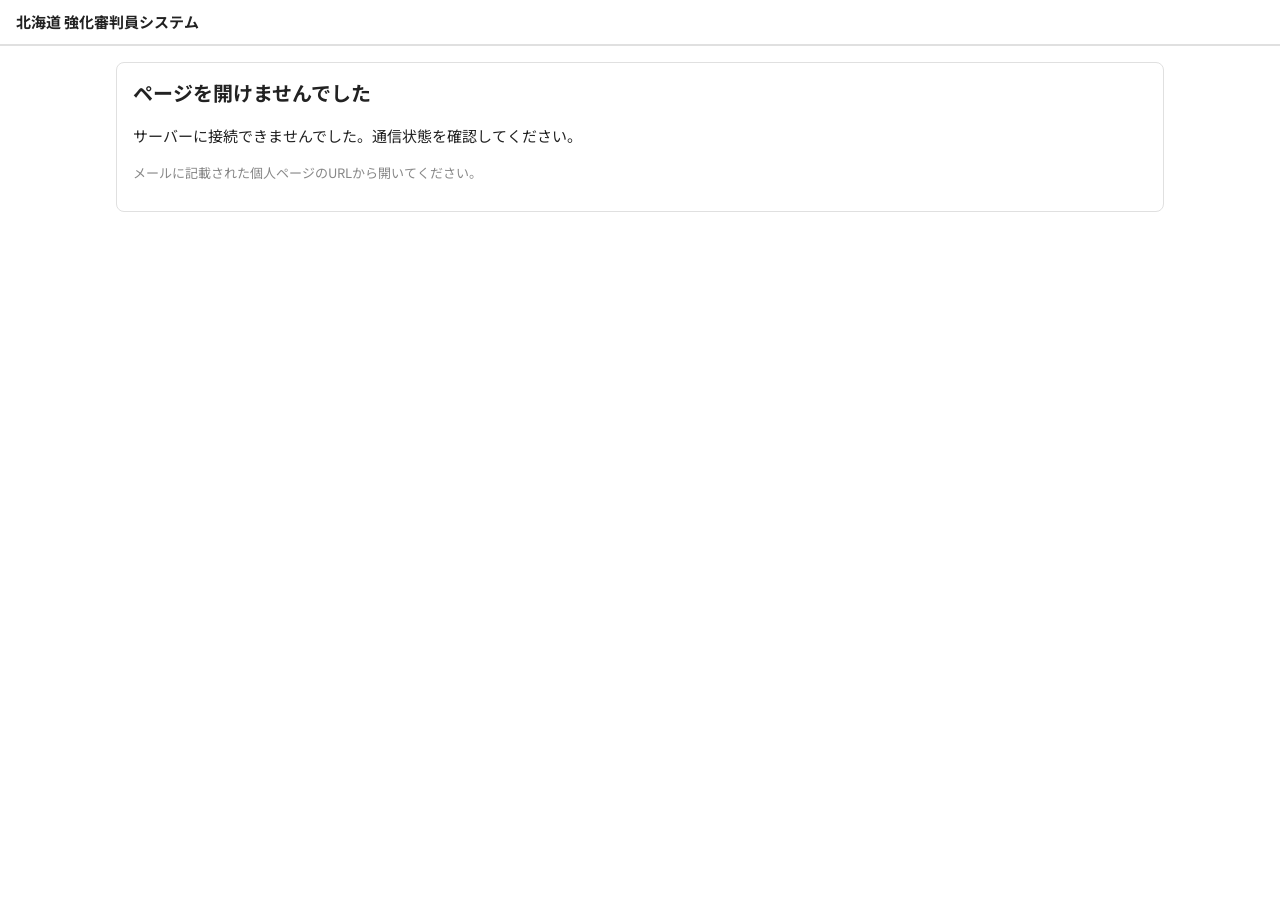
==== index.html @ 4996d79b "強化審判員システム 初版 稼働調査・割当・アセスメントレポート・体力テスト・試合映像と事例ライブラリ  Co-Authored-By: Claude Opus 5.5 <noreply@anthrop" ====
<!DOCTYPE html>
<html lang="ja">
<head>
  <meta charset="utf-8">
  <meta name="viewport" content="width=device-width, initial-scale=1">
  <meta name="robots" content="noindex, nofollow">
  <meta name="referrer" content="no-referrer">
  <title>北海道 強化審判員システム</title>
  <link rel="preconnect" href="https://fonts.googleapis.com">
  <link href="https://fonts.googleapis.com/css2?family=Noto+Sans+JP:wght@400;500;700&display=swap" rel="stylesheet">
  <link rel="icon" href="data:,">
  <link rel="stylesheet" href="style.css">
</head>
<body>
  <header class="top">
    <div class="brand">北海道 強化審判員システム</div>
    <div class="who" id="who"></div>
  </header>
  <nav class="nav" id="nav"></nav>
  <main id="main"><p class="muted">読み込み中…</p></main>
  <div id="toast" class="toast"></div>
  <div id="modal" class="modal" hidden><div class="modal-box"><button class="modal-x" onclick="closeModal()" aria-label="閉じる">×</button><div id="modal-body"></div></div></div>
  <script src="config.js"></script>
  <script src="app.js"></script>
</body>
</html>
---- style.css ----
:root{
  --blue:#1976D2; --accent:#D84315; --pale:#E8F4FB; --ink:#222222; --gray:#888888; --line:#E0E0E0; --bg:#FFFFFF;
}
*{box-sizing:border-box}
html,body{margin:0;background:var(--bg);color:var(--ink);font-family:'Noto Sans JP',system-ui,sans-serif;font-size:15px;line-height:1.6}
a{color:var(--blue);text-decoration:none}
a:hover{text-decoration:underline}
h1{font-size:20px;margin:0 0 4px;font-weight:700}
h2{font-size:16px;margin:24px 0 8px;font-weight:700}
h3{font-size:15px;margin:16px 0 6px;font-weight:700}
.top{display:flex;justify-content:space-between;align-items:center;gap:12px;padding:10px 16px;border-bottom:1px solid var(--line)}
.brand{font-weight:700;font-size:15px}
.who{font-size:13px;color:var(--gray);text-align:right}
.nav{display:flex;gap:2px;overflow-x:auto;padding:0 12px;border-bottom:1px solid var(--line);white-space:nowrap;scrollbar-width:none}
.nav::-webkit-scrollbar{display:none}
.nav .grp{font-size:11px;color:var(--gray);padding:12px 6px 0 12px}
.nav a{display:inline-block;padding:10px 10px;color:var(--ink);font-size:14px;border-bottom:2px solid transparent}
.nav a.on{color:var(--blue);border-bottom-color:var(--blue);font-weight:700}
.nav a:hover{text-decoration:none;color:var(--blue)}
main{max-width:1080px;margin:0 auto;padding:16px 16px 80px}
.pad{padding:16px}
.muted{color:var(--gray)}
.small{font-size:13px}
.lead{margin:0 0 16px;color:var(--gray);font-size:14px}
.row{display:flex;gap:8px;align-items:center;flex-wrap:wrap}
.spacer{flex:1}
.grid2{display:grid;grid-template-columns:1fr 1fr;gap:16px}
@media (max-width:760px){.grid2{grid-template-columns:1fr}}
.card{border:1px solid var(--line);border-radius:8px;padding:14px 16px;margin:0 0 12px;background:#fff}
.card.hl{border-color:var(--blue);background:var(--pale)}
.notice{display:block;border-left:3px solid var(--accent);padding:8px 12px;margin:0 0 8px;background:#fff;color:var(--ink)}
.notice:hover{text-decoration:none;background:var(--pale)}
table{border-collapse:collapse;width:100%;font-size:14px}
th,td{border-bottom:1px solid var(--line);padding:8px 8px;text-align:left;vertical-align:top}
th{font-weight:500;color:var(--gray);font-size:12px;white-space:nowrap}
td.num,th.num{text-align:right;font-variant-numeric:tabular-nums}
tr.me td{background:var(--pale)}
.tbl-wrap{overflow-x:auto;-webkit-overflow-scrolling:touch}
.matrix td,.matrix th{text-align:center;padding:6px 4px;font-size:13px}
.matrix td:first-child,.matrix th:first-child{text-align:left;position:sticky;left:0;background:#fff;white-space:nowrap}
.btn{display:inline-flex;align-items:center;justify-content:center;gap:6px;border:1px solid var(--blue);background:#fff;color:var(--blue);border-radius:6px;padding:7px 14px;font:inherit;font-size:14px;cursor:pointer;min-height:36px}
.btn:hover{background:var(--pale)}
.btn.primary{background:var(--blue);color:#fff}
.btn.primary:hover{opacity:.9}
.btn.warn{border-color:var(--accent);color:var(--accent)}
.btn.sm{padding:3px 10px;font-size:13px;min-height:28px}
.btn:disabled{opacity:.4;cursor:default}
.btn.link{border:none;padding:0;min-height:0;background:none}
input,select,textarea{font:inherit;font-size:14px;border:1px solid var(--line);border-radius:6px;padding:7px 9px;background:#fff;color:var(--ink);max-width:100%}
input:focus,select:focus,textarea:focus{outline:none;border-color:var(--blue)}
textarea{width:100%;min-height:84px;resize:vertical}
label.f{display:block;margin:10px 0 4px;font-size:13px;color:var(--gray)}
.cnt{display:block;text-align:right;font-size:12px;color:var(--gray)}
.cnt.over{color:var(--accent);font-weight:700}
.tag{display:inline-block;border:1px solid var(--line);border-radius:999px;padding:1px 10px;font-size:12px;margin:0 4px 4px 0;color:var(--ink);background:#fff;cursor:default}
.tag.on{border-color:var(--blue);color:var(--blue);background:var(--pale)}
button.tag{cursor:pointer;font:inherit;font-size:12px}
.badge{display:inline-block;font-size:12px;padding:0 8px;border-radius:4px;border:1px solid var(--line);color:var(--gray);white-space:nowrap}
.badge.ok{border-color:var(--blue);color:var(--blue)}
.badge.ng{border-color:var(--accent);color:var(--accent)}
.alert{color:var(--accent);font-size:12px}
.seg{display:inline-flex;border:1px solid var(--line);border-radius:6px;overflow:hidden}
.seg button{border:none;background:#fff;font:inherit;font-size:18px;width:52px;height:44px;cursor:pointer;color:var(--gray);border-left:1px solid var(--line)}
.seg button:first-child{border-left:none}
.seg button.on{background:var(--blue);color:#fff}
.tabs{display:flex;gap:2px;border-bottom:1px solid var(--line);margin:8px 0 12px;overflow-x:auto;white-space:nowrap}
.tabs button{border:none;background:none;font:inherit;font-size:14px;padding:8px 12px;cursor:pointer;color:var(--ink);border-bottom:2px solid transparent}
.tabs button.on{color:var(--blue);border-bottom-color:var(--blue);font-weight:700}
.item-head{font-weight:700;margin-top:14px}
.item-desc{font-size:12px;color:var(--gray);margin:2px 0 6px}
.score{font-size:28px;font-weight:700;color:var(--blue);font-variant-numeric:tabular-nums}
.kv{display:grid;grid-template-columns:auto 1fr;gap:4px 16px;font-size:14px}
.kv dt{color:var(--gray)}
.kv dd{margin:0}
.pre{white-space:pre-wrap}
.player-wrap{position:relative;width:100%;aspect-ratio:16/9;background:#000;border-radius:6px;overflow:hidden}
.player-wrap iframe,.player-wrap>div{position:absolute;inset:0;width:100%;height:100%}
.vlayout{display:grid;grid-template-columns:minmax(0,1.6fr) minmax(0,1fr);gap:16px}
@media (max-width:900px){.vlayout{grid-template-columns:1fr}}
.clist{max-height:520px;overflow-y:auto;border-top:1px solid var(--line)}
.citem{padding:8px 4px;border-bottom:1px solid var(--line);cursor:pointer}
.citem:hover{background:var(--pale)}
.ctime{font-variant-numeric:tabular-nums;color:var(--blue);font-weight:700;margin-right:6px}
.toast{position:fixed;left:50%;bottom:24px;transform:translateX(-50%);background:var(--ink);color:#fff;padding:10px 18px;border-radius:6px;font-size:14px;opacity:0;pointer-events:none;transition:opacity .2s;max-width:90vw;z-index:30}
.toast.show{opacity:1}
.toast.err{background:var(--accent)}
.modal{position:fixed;inset:0;background:rgba(34,34,34,.45);display:flex;align-items:flex-start;justify-content:center;padding:24px 12px;overflow-y:auto;z-index:20}
.modal[hidden]{display:none}
.modal-box{background:#fff;border-radius:8px;max-width:760px;width:100%;padding:20px;position:relative}
.modal-x{position:absolute;right:10px;top:6px;border:none;background:none;font-size:24px;cursor:pointer;color:var(--gray)}
.errs{border:1px solid var(--accent);border-radius:6px;padding:8px 12px 8px 28px;color:var(--accent);font-size:13px}
.slot{display:grid;grid-template-columns:72px 110px 1fr;gap:6px;align-items:start;padding:6px 0;border-top:1px solid var(--line)}
.slot:first-of-type{border-top:none}
@media (max-width:640px){.slot{grid-template-columns:1fr}}
.cand-alerts{margin-top:2px}
.sticky-actions{position:sticky;bottom:0;background:#fff;border-top:1px solid var(--line);padding:10px 0;margin-top:16px;display:flex;gap:8px;flex-wrap:wrap;z-index:5}
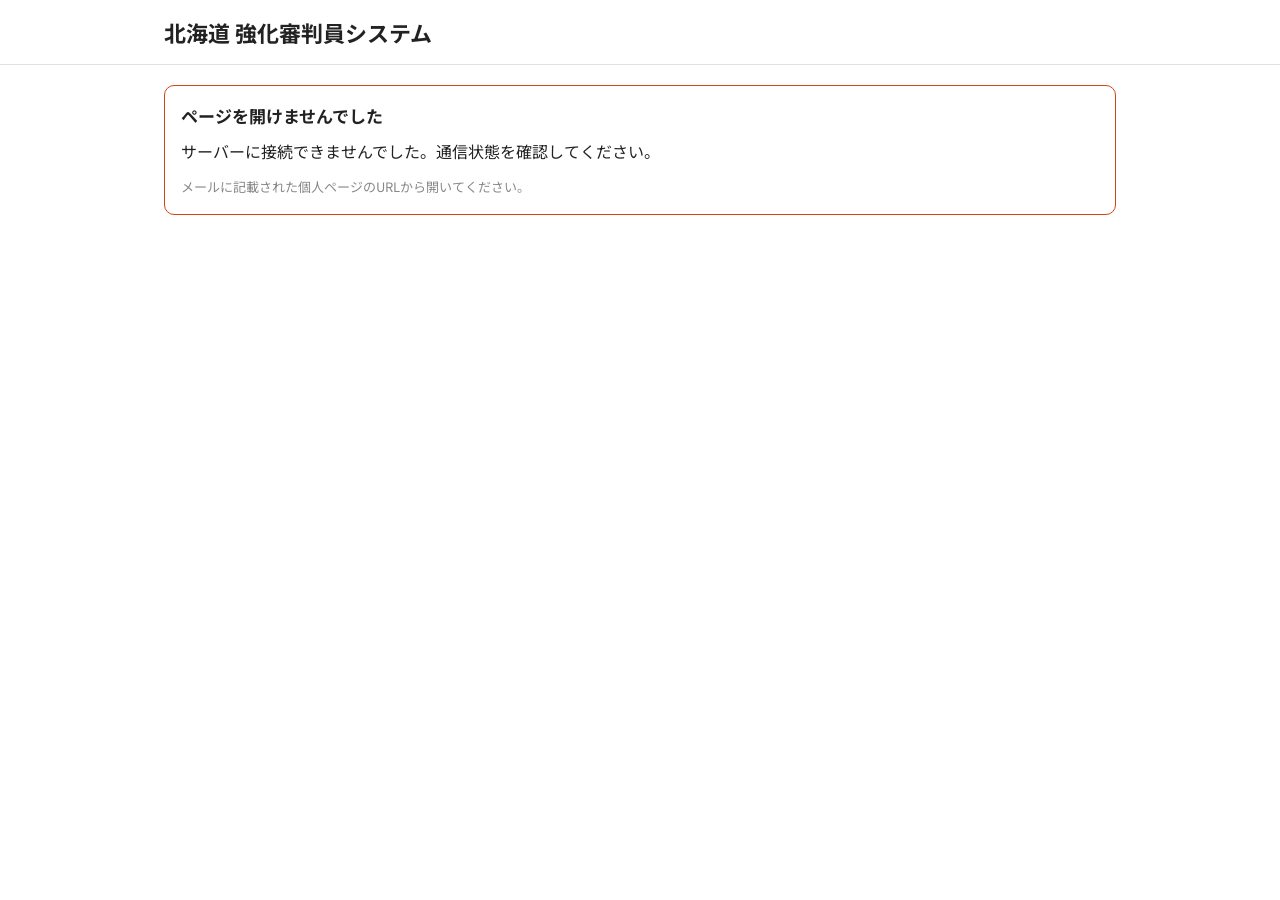
==== commit a49b4476: "画面を全面的に作り直し（使いやすく・見やすく・入力しやすく） - PCは左メニュー、スマホは下タブ＋メニュー。13個並んでいた横スクロールのメニューを廃止 - ホームを「やること」中心に。委員会は今月" ====
--- a/index.html
+++ b/index.html
@@ -2,9 +2,10 @@
 <html lang="ja">
 <head>
   <meta charset="utf-8">
-  <meta name="viewport" content="width=device-width, initial-scale=1">
+  <meta name="viewport" content="width=device-width, initial-scale=1, viewport-fit=cover">
   <meta name="robots" content="noindex, nofollow">
   <meta name="referrer" content="no-referrer">
+  <meta name="theme-color" content="#FFFFFF">
   <title>北海道 強化審判員システム</title>
   <link rel="preconnect" href="https://fonts.googleapis.com">
   <link href="https://fonts.googleapis.com/css2?family=Noto+Sans+JP:wght@400;500;700&display=swap" rel="stylesheet">
@@ -12,14 +13,18 @@
   <link rel="stylesheet" href="style.css">
 </head>
 <body>
-  <header class="top">
-    <div class="brand">北海道 強化審判員システム</div>
-    <div class="who" id="who"></div>
-  </header>
-  <nav class="nav" id="nav"></nav>
-  <main id="main"><p class="muted">読み込み中…</p></main>
-  <div id="toast" class="toast"></div>
-  <div id="modal" class="modal" hidden><div class="modal-box"><button class="modal-x" onclick="closeModal()" aria-label="閉じる">×</button><div id="modal-body"></div></div></div>
+  <aside class="side" id="side"></aside>
+  <div class="wrap">
+    <header class="head"><div class="head-in">
+      <button class="iconbtn back" id="back" aria-label="戻る">‹</button>
+      <h1 id="title">北海道 強化審判員システム</h1>
+      <div class="tools" id="tools"></div>
+    </div></header>
+    <main id="main"><p class="loading">読み込み中…</p></main>
+  </div>
+  <nav class="tabbar" id="tabbar"></nav>
+  <div id="toast" class="toast" role="status"></div>
+  <div id="modal" class="modal" hidden></div>
   <script src="config.js"></script>
   <script src="app.js"></script>
 </body>
--- a/style.css
+++ b/style.css
@@ -1,96 +1,322 @@
 :root{
   --blue:#1976D2; --accent:#D84315; --pale:#E8F4FB; --ink:#222222; --gray:#888888; --line:#E0E0E0; --bg:#FFFFFF;
+  --side:232px; --bar:60px;
 }
 *{box-sizing:border-box}
-html,body{margin:0;background:var(--bg);color:var(--ink);font-family:'Noto Sans JP',system-ui,sans-serif;font-size:15px;line-height:1.6}
+html,body{margin:0;background:var(--bg);color:var(--ink);font-family:'Noto Sans JP',system-ui,sans-serif;font-size:16px;line-height:1.6;-webkit-text-size-adjust:100%}
 a{color:var(--blue);text-decoration:none}
-a:hover{text-decoration:underline}
-h1{font-size:20px;margin:0 0 4px;font-weight:700}
-h2{font-size:16px;margin:24px 0 8px;font-weight:700}
-h3{font-size:15px;margin:16px 0 6px;font-weight:700}
-.top{display:flex;justify-content:space-between;align-items:center;gap:12px;padding:10px 16px;border-bottom:1px solid var(--line)}
-.brand{font-weight:700;font-size:15px}
-.who{font-size:13px;color:var(--gray);text-align:right}
-.nav{display:flex;gap:2px;overflow-x:auto;padding:0 12px;border-bottom:1px solid var(--line);white-space:nowrap;scrollbar-width:none}
-.nav::-webkit-scrollbar{display:none}
-.nav .grp{font-size:11px;color:var(--gray);padding:12px 6px 0 12px}
-.nav a{display:inline-block;padding:10px 10px;color:var(--ink);font-size:14px;border-bottom:2px solid transparent}
-.nav a.on{color:var(--blue);border-bottom-color:var(--blue);font-weight:700}
-.nav a:hover{text-decoration:none;color:var(--blue)}
-main{max-width:1080px;margin:0 auto;padding:16px 16px 80px}
-.pad{padding:16px}
+button{font:inherit;color:inherit}
+h1{font-size:22px;margin:0;font-weight:700;line-height:1.4}
+h2{font-size:17px;margin:28px 0 10px;font-weight:700}
+h3{font-size:15px;margin:18px 0 6px;font-weight:700}
+p{margin:0 0 12px}
 .muted{color:var(--gray)}
 .small{font-size:13px}
-.lead{margin:0 0 16px;color:var(--gray);font-size:14px}
+.blue{color:var(--blue)}
+.red{color:var(--accent)}
+.b{font-weight:700}
+.pre{white-space:pre-wrap;word-break:break-word}
+.num{font-variant-numeric:tabular-nums}
+[hidden]{display:none !important}
+
+/* ───── 骨組み ───── */
+.side{position:fixed;left:0;top:0;bottom:0;width:var(--side);border-right:1px solid var(--line);background:#fff;overflow-y:auto;padding:16px 0 24px;z-index:10}
+.side .brand{font-weight:700;font-size:15px;padding:4px 20px 2px;line-height:1.4}
+.side .me{font-size:13px;color:var(--gray);padding:0 20px 12px;border-bottom:1px solid var(--line);margin-bottom:8px}
+.navgrp{font-size:12px;color:var(--gray);padding:14px 20px 4px}
+.navlink{display:flex;align-items:center;gap:10px;padding:9px 20px;color:var(--ink);font-size:15px;border-left:3px solid transparent}
+.navlink:hover{background:var(--pale)}
+.navlink.on{color:var(--blue);font-weight:700;border-left-color:var(--blue);background:var(--pale)}
+.navlink .cnt{margin-left:auto}
+.wrap{margin-left:var(--side);min-height:100vh}
+.head{position:sticky;top:0;background:#fff;border-bottom:1px solid var(--line);z-index:8}
+.head-in{max-width:1000px;margin:0 auto;padding:14px 24px;display:flex;align-items:center;gap:12px;min-height:64px}
+.head .back{display:none}
+.head .back.show{display:inline-flex}
+.head h1{flex:1;min-width:0;overflow:hidden;text-overflow:ellipsis;white-space:nowrap}
+.head .tools{display:flex;gap:8px;align-items:center}
+main{max-width:1000px;margin:0 auto;padding:20px 24px 120px}
+.tabbar{display:none}
+
+@media (max-width:899px){
+  .side{display:none}
+  .wrap{margin-left:0}
+  .head-in{padding:10px 16px;min-height:56px}
+  .head h1{font-size:18px}
+  main{padding:16px 16px calc(var(--bar) + 110px)}
+  .tabbar{display:flex;position:fixed;left:0;right:0;bottom:0;height:calc(var(--bar) + env(safe-area-inset-bottom));padding-bottom:env(safe-area-inset-bottom);background:#fff;border-top:1px solid var(--line);z-index:12}
+  .tabbar a{flex:1;display:flex;flex-direction:column;align-items:center;justify-content:center;gap:2px;font-size:11px;color:var(--gray);position:relative}
+  .tabbar a .ic{font-size:20px;line-height:1}
+  .tabbar a.on{color:var(--blue);font-weight:700}
+  .tabbar .dot{position:absolute;top:6px;left:calc(50% + 8px);min-width:16px;height:16px;border-radius:8px;background:var(--accent);color:#fff;font-size:10px;line-height:16px;text-align:center;padding:0 4px;font-weight:700}
+}
+
+/* ───── 部品 ───── */
+.card{border:1px solid var(--line);border-radius:10px;padding:16px;margin:0 0 12px;background:#fff}
+.card.pale{background:var(--pale);border-color:var(--pale)}
+.card.blue{border-color:var(--blue)}
+.card.warn{border-color:var(--accent)}
+.card h2:first-child,.card h3:first-child{margin-top:0}
 .row{display:flex;gap:8px;align-items:center;flex-wrap:wrap}
+.row.top{align-items:flex-start}
 .spacer{flex:1}
-.grid2{display:grid;grid-template-columns:1fr 1fr;gap:16px}
-@media (max-width:760px){.grid2{grid-template-columns:1fr}}
-.card{border:1px solid var(--line);border-radius:8px;padding:14px 16px;margin:0 0 12px;background:#fff}
-.card.hl{border-color:var(--blue);background:var(--pale)}
-.notice{display:block;border-left:3px solid var(--accent);padding:8px 12px;margin:0 0 8px;background:#fff;color:var(--ink)}
-.notice:hover{text-decoration:none;background:var(--pale)}
-table{border-collapse:collapse;width:100%;font-size:14px}
-th,td{border-bottom:1px solid var(--line);padding:8px 8px;text-align:left;vertical-align:top}
-th{font-weight:500;color:var(--gray);font-size:12px;white-space:nowrap}
-td.num,th.num{text-align:right;font-variant-numeric:tabular-nums}
-tr.me td{background:var(--pale)}
-.tbl-wrap{overflow-x:auto;-webkit-overflow-scrolling:touch}
-.matrix td,.matrix th{text-align:center;padding:6px 4px;font-size:13px}
-.matrix td:first-child,.matrix th:first-child{text-align:left;position:sticky;left:0;background:#fff;white-space:nowrap}
-.btn{display:inline-flex;align-items:center;justify-content:center;gap:6px;border:1px solid var(--blue);background:#fff;color:var(--blue);border-radius:6px;padding:7px 14px;font:inherit;font-size:14px;cursor:pointer;min-height:36px}
+.stack>*+*{margin-top:12px}
+.grid2{display:grid;grid-template-columns:1fr 1fr;gap:12px}
+.grid3{display:grid;grid-template-columns:repeat(3,1fr);gap:12px}
+@media (max-width:640px){.grid2,.grid3{grid-template-columns:1fr}}
+.lead{color:var(--gray);font-size:14px;margin:0 0 16px}
+.empty{text-align:center;color:var(--gray);padding:40px 16px;border:1px dashed var(--line);border-radius:10px;font-size:14px}
+
+.btn{display:inline-flex;align-items:center;justify-content:center;gap:6px;border:1px solid var(--blue);background:#fff;color:var(--blue);border-radius:8px;padding:8px 16px;font-size:15px;cursor:pointer;min-height:44px;font-weight:500;white-space:nowrap;text-decoration:none}
 .btn:hover{background:var(--pale)}
 .btn.primary{background:var(--blue);color:#fff}
-.btn.primary:hover{opacity:.9}
-.btn.warn{border-color:var(--accent);color:var(--accent)}
-.btn.sm{padding:3px 10px;font-size:13px;min-height:28px}
-.btn:disabled{opacity:.4;cursor:default}
-.btn.link{border:none;padding:0;min-height:0;background:none}
-input,select,textarea{font:inherit;font-size:14px;border:1px solid var(--line);border-radius:6px;padding:7px 9px;background:#fff;color:var(--ink);max-width:100%}
-input:focus,select:focus,textarea:focus{outline:none;border-color:var(--blue)}
-textarea{width:100%;min-height:84px;resize:vertical}
-label.f{display:block;margin:10px 0 4px;font-size:13px;color:var(--gray)}
-.cnt{display:block;text-align:right;font-size:12px;color:var(--gray)}
-.cnt.over{color:var(--accent);font-weight:700}
-.tag{display:inline-block;border:1px solid var(--line);border-radius:999px;padding:1px 10px;font-size:12px;margin:0 4px 4px 0;color:var(--ink);background:#fff;cursor:default}
-.tag.on{border-color:var(--blue);color:var(--blue);background:var(--pale)}
-button.tag{cursor:pointer;font:inherit;font-size:12px}
-.badge{display:inline-block;font-size:12px;padding:0 8px;border-radius:4px;border:1px solid var(--line);color:var(--gray);white-space:nowrap}
-.badge.ok{border-color:var(--blue);color:var(--blue)}
-.badge.ng{border-color:var(--accent);color:var(--accent)}
-.alert{color:var(--accent);font-size:12px}
-.seg{display:inline-flex;border:1px solid var(--line);border-radius:6px;overflow:hidden}
-.seg button{border:none;background:#fff;font:inherit;font-size:18px;width:52px;height:44px;cursor:pointer;color:var(--gray);border-left:1px solid var(--line)}
+.btn.primary:hover{background:#1565C0}
+.btn.danger{border-color:var(--accent);color:var(--accent)}
+.btn.ghost{border-color:transparent;background:transparent}
+.btn.ghost:hover{background:var(--pale)}
+.btn.sm{min-height:34px;padding:4px 12px;font-size:14px}
+.btn.wide{width:100%}
+.btn:disabled{opacity:.4;cursor:default;background:#fff}
+.btn.primary:disabled{background:var(--blue)}
+.iconbtn{border:none;background:none;width:40px;height:40px;border-radius:8px;cursor:pointer;font-size:22px;color:var(--ink);display:inline-flex;align-items:center;justify-content:center}
+.iconbtn:hover{background:var(--pale)}
+
+.field{margin:0 0 14px}
+.field>label,.flabel{display:block;font-size:13px;color:var(--gray);margin:0 0 4px;font-weight:500}
+.field .hint{font-size:12px;color:var(--gray);margin-top:4px}
+input,select,textarea{font:inherit;font-size:16px;border:1px solid #BDBDBD;border-radius:8px;padding:10px 12px;background:#fff;color:var(--ink);width:100%;max-width:100%;min-height:44px}
+input[type=checkbox]{width:20px;height:20px;min-height:0;accent-color:var(--blue)}
+input:focus,select:focus,textarea:focus{outline:2px solid var(--pale);border-color:var(--blue)}
+input:disabled,textarea:disabled{background:#FAFAFA;color:var(--gray)}
+textarea{min-height:96px;resize:vertical;line-height:1.6}
+select{appearance:none;-webkit-appearance:none;background-image:linear-gradient(45deg,transparent 50%,var(--gray) 50%),linear-gradient(135deg,var(--gray) 50%,transparent 50%);background-position:calc(100% - 18px) 50%,calc(100% - 13px) 50%;background-size:5px 5px;background-repeat:no-repeat;padding-right:34px}
+.w-s{width:96px}.w-m{width:160px}
+.count{display:block;text-align:right;font-size:12px;color:var(--gray);margin-top:2px}
+.count.over{color:var(--accent);font-weight:700}
+
+.pill{display:inline-flex;align-items:center;font-size:12px;padding:1px 10px;border-radius:999px;border:1px solid var(--line);color:var(--gray);white-space:nowrap;line-height:1.7;font-weight:500}
+.pill.ok{border-color:var(--blue);color:var(--blue);background:var(--pale)}
+.pill.ng{border-color:var(--accent);color:var(--accent)}
+.pill.solid{background:var(--blue);border-color:var(--blue);color:#fff}
+.chip{display:inline-flex;align-items:center;border:1px solid var(--line);border-radius:999px;padding:6px 14px;font-size:14px;margin:0 6px 8px 0;background:#fff;color:var(--ink);cursor:pointer;min-height:36px}
+.chip:hover{border-color:var(--blue)}
+.chip.on{border-color:var(--blue);color:#fff;background:var(--blue)}
+.tag{display:inline-block;border:1px solid var(--line);border-radius:999px;padding:0 10px;font-size:12px;margin:0 4px 4px 0;color:var(--ink)}
+.alert{color:var(--accent);font-size:13px}
+
+/* 選択ボタン（○△× など） */
+.seg{display:flex;border:1px solid var(--line);border-radius:10px;overflow:hidden;background:#fff}
+.seg button{flex:1;border:none;background:#fff;cursor:pointer;color:var(--ink);border-left:1px solid var(--line);padding:8px 6px;min-height:48px;font-size:15px;display:flex;align-items:center;justify-content:center;gap:6px}
 .seg button:first-child{border-left:none}
-.seg button.on{background:var(--blue);color:#fff}
-.tabs{display:flex;gap:2px;border-bottom:1px solid var(--line);margin:8px 0 12px;overflow-x:auto;white-space:nowrap}
-.tabs button{border:none;background:none;font:inherit;font-size:14px;padding:8px 12px;cursor:pointer;color:var(--ink);border-bottom:2px solid transparent}
-.tabs button.on{color:var(--blue);border-bottom-color:var(--blue);font-weight:700}
-.item-head{font-weight:700;margin-top:14px}
-.item-desc{font-size:12px;color:var(--gray);margin:2px 0 6px}
-.score{font-size:28px;font-weight:700;color:var(--blue);font-variant-numeric:tabular-nums}
-.kv{display:grid;grid-template-columns:auto 1fr;gap:4px 16px;font-size:14px}
+.seg button .mk{font-size:20px;line-height:1}
+.seg button.on{background:var(--blue);color:#fff;font-weight:700}
+.seg button.on.x{background:var(--ink)}
+.seg button.on.tri{background:var(--accent)}
+.seg button:disabled{cursor:default}
+.seg.sm button{min-height:40px;font-size:14px}
+
+/* 一覧（タップできる行） */
+.list{border:1px solid var(--line);border-radius:10px;overflow:hidden;background:#fff;margin:0 0 12px}
+.li{display:flex;align-items:center;gap:12px;padding:12px 16px;border-top:1px solid var(--line);color:var(--ink);text-decoration:none;width:100%;background:#fff;border-left:none;border-right:none;border-bottom:none;text-align:left;cursor:pointer}
+.li:first-child{border-top:none}
+a.li:hover,button.li:hover{background:var(--pale)}
+.li .main{flex:1;min-width:0}
+.li .t{font-weight:500}
+.li .s{font-size:13px;color:var(--gray)}
+.li .chev{color:var(--gray);font-size:20px}
+.li.me{background:var(--pale)}
+
+/* 日付ブロック */
+.date{flex:none;width:56px;text-align:center;border:1px solid var(--line);border-radius:8px;padding:4px 0;line-height:1.2;background:#fff}
+.date .m{font-size:11px;color:var(--gray)}
+.date .d{font-size:20px;font-weight:700}
+.date .w{font-size:11px;color:var(--gray)}
+.date.sun .w,.date.sun .d{color:var(--accent)}
+.date.sat .w{color:var(--blue)}
+
+/* 月切り替え */
+.monthnav{display:inline-flex;align-items:center;border:1px solid var(--line);border-radius:8px;background:#fff}
+.monthnav button{border:none;background:none;width:40px;height:40px;cursor:pointer;font-size:18px;color:var(--blue)}
+.monthnav button:disabled{color:var(--line);cursor:default}
+.monthnav span{min-width:110px;text-align:center;font-weight:700;font-size:15px}
+
+/* 月の進行（委員会） */
+.steps{display:flex;gap:0;margin:0 0 16px;border:1px solid var(--line);border-radius:10px;overflow:hidden}
+.step{flex:1;padding:10px 12px;border-left:1px solid var(--line);background:#fff;color:var(--ink);font-size:13px;line-height:1.4;text-decoration:none;cursor:pointer}
+.step:first-child{border-left:none}
+.step:hover{background:var(--pale)}
+.step .n{font-size:11px;color:var(--gray)}
+.step .l{font-weight:700;font-size:14px}
+.step .st{font-size:12px;color:var(--gray)}
+.step.done .st{color:var(--blue)}
+.step.on{background:var(--pale)}
+.step.on .l{color:var(--blue)}
+.step.need .st{color:var(--accent)}
+@media (max-width:640px){.step{padding:8px 8px}.step .l{font-size:13px}.step .st{display:none}}
+
+/* 数字のまとめ */
+.stat{border:1px solid var(--line);border-radius:10px;padding:14px 16px;background:#fff}
+.stat .k{font-size:13px;color:var(--gray)}
+.stat .v{font-size:28px;font-weight:700;font-variant-numeric:tabular-nums;line-height:1.3}
+.stat .v small{font-size:14px;color:var(--gray);font-weight:400;margin-left:4px}
+.stat.blue{background:var(--pale);border-color:var(--pale)}
+.stat.blue .v{color:var(--blue)}
+.bar{height:8px;background:var(--line);border-radius:4px;overflow:hidden;margin:6px 0 4px}
+.bar i{display:block;height:100%;background:var(--blue)}
+
+/* やること */
+.todo{display:flex;align-items:center;gap:12px;border:1px solid var(--accent);border-radius:10px;padding:14px 16px;margin:0 0 10px;background:#fff;color:var(--ink);text-decoration:none;cursor:pointer}
+.todo:hover{background:#FFF8F5}
+.todo .ic{flex:none;width:36px;height:36px;border-radius:50%;background:var(--accent);color:#fff;display:flex;align-items:center;justify-content:center;font-weight:700}
+.todo .main{flex:1;min-width:0}
+.todo .t{font-weight:700}
+.todo .s{font-size:13px;color:var(--gray)}
+.todo .go{color:var(--accent);font-weight:700;white-space:nowrap;font-size:14px}
+.todo.done{border-color:var(--line)}
+.todo.done .ic{background:var(--blue)}
+
+/* 表 */
+.tbl{overflow-x:auto;-webkit-overflow-scrolling:touch;border:1px solid var(--line);border-radius:10px;margin:0 0 12px}
+table{border-collapse:collapse;width:100%;font-size:14px}
+th,td{border-bottom:1px solid var(--line);padding:10px 12px;text-align:left;vertical-align:middle}
+tr:last-child td{border-bottom:none}
+th{font-weight:500;color:var(--gray);font-size:12px;white-space:nowrap;background:#FAFAFA}
+td.num,th.num{text-align:right;font-variant-numeric:tabular-nums}
+td.c,th.c{text-align:center}
+tr.me td{background:var(--pale)}
+tr.click{cursor:pointer}
+tr.click:hover td{background:var(--pale)}
+
+/* 稼働状況の表 */
+.matrix{border-collapse:separate;border-spacing:0}
+.matrix th,.matrix td{text-align:center;padding:6px 4px;font-size:13px;min-width:64px}
+.matrix th:first-child,.matrix td:first-child{text-align:left;position:sticky;left:0;background:#fff;white-space:nowrap;z-index:1;border-right:1px solid var(--line);min-width:120px;padding-left:12px}
+.matrix thead th{position:sticky;top:0;z-index:2}
+.matrix thead th:first-child{z-index:3;background:#FAFAFA}
+.matrix td.a-o{background:var(--pale);color:var(--blue);font-weight:700}
+.matrix td.a-t{color:var(--accent);font-weight:700}
+.matrix td.a-x{color:var(--gray)}
+.matrix td.a-n{color:var(--line)}
+.matrix td.note{cursor:pointer;text-decoration:underline dotted}
+.matrix tfoot td{background:#FAFAFA;font-size:12px;color:var(--gray)}
+
+/* 割当 */
+.mcard{border:1px solid var(--line);border-radius:10px;margin:0 0 12px;background:#fff;overflow:hidden}
+.mcard.dirty{border-color:var(--blue)}
+.mhead{display:flex;gap:12px;align-items:center;padding:12px 16px;border-bottom:1px solid var(--line)}
+.mhead .main{flex:1;min-width:0}
+.mhead .t{font-weight:700}
+.mhead .s{font-size:13px;color:var(--gray)}
+.slots{display:grid;grid-template-columns:repeat(5,1fr)}
+.slotbtn{border:none;border-left:1px solid var(--line);background:#fff;text-align:left;padding:10px 12px;cursor:pointer;min-height:72px;display:flex;flex-direction:column;gap:2px}
+.slotbtn:first-child{border-left:none}
+.slotbtn:hover{background:var(--pale)}
+.slotbtn .r{font-size:12px;color:var(--gray)}
+.slotbtn .n{font-weight:700;font-size:15px;line-height:1.3}
+.slotbtn .n.none{color:var(--accent);font-weight:500}
+.slotbtn .x{font-size:12px;color:var(--gray)}
+.slotbtn .w{font-size:12px;color:var(--accent)}
+@media (max-width:760px){
+  .slots{grid-template-columns:1fr}
+  .slotbtn{border-left:none;border-top:1px solid var(--line);flex-direction:row;align-items:center;min-height:52px;gap:10px}
+  .slotbtn:first-child{border-top:none}
+  .slotbtn .r{width:72px;flex:none;font-size:13px}
+  .slotbtn .n{flex:1}
+}
+.cand{display:flex;gap:10px;align-items:center;width:100%;border:1px solid var(--line);border-radius:10px;background:#fff;padding:10px 14px;margin:0 0 8px;cursor:pointer;text-align:left}
+.cand:hover{border-color:var(--blue)}
+.cand.on{border-color:var(--blue);background:var(--pale)}
+.cand .ans{flex:none;width:32px;height:32px;border-radius:50%;display:flex;align-items:center;justify-content:center;font-weight:700;border:1px solid var(--line)}
+.cand .ans.o{color:var(--blue);border-color:var(--blue)}
+.cand .ans.t{color:var(--accent);border-color:var(--accent)}
+.cand .main{flex:1;min-width:0}
+.cand .t{font-weight:700}
+.cand .s{font-size:12px;color:var(--gray)}
+
+/* 下に固定する操作 */
+.actionbar{position:fixed;left:var(--side);right:0;bottom:0;background:#fff;border-top:1px solid var(--line);z-index:9;padding:10px 24px calc(10px + env(safe-area-inset-bottom))}
+.actionbar .in{max-width:952px;margin:0 auto;display:flex;gap:8px;align-items:center;flex-wrap:wrap}
+.actionbar .msg{font-size:14px;color:var(--gray);flex:1;min-width:140px}
+@media (max-width:899px){.actionbar{left:0;bottom:calc(var(--bar) + env(safe-area-inset-bottom));padding:8px 16px}}
+
+/* レポート入力 */
+.secnav{display:flex;gap:6px;overflow-x:auto;padding:4px 0 12px;margin:0 0 4px;scrollbar-width:none;position:sticky;top:64px;background:#fff;z-index:5;border-bottom:1px solid var(--line)}
+.secnav::-webkit-scrollbar{display:none}
+@media (max-width:899px){.secnav{top:56px}}
+.secnav button{flex:none;border:1px solid var(--line);border-radius:999px;background:#fff;padding:6px 14px;font-size:14px;cursor:pointer;white-space:nowrap;min-height:38px}
+.secnav button.on{border-color:var(--blue);background:var(--blue);color:#fff;font-weight:700}
+.secnav button.err{border-color:var(--accent);color:var(--accent)}
+.secnav button.on.err{background:var(--accent);color:#fff}
+.item{border-top:1px solid var(--line);padding-top:14px;margin-top:14px}
+.item:first-child{border-top:none;padding-top:0;margin-top:0}
+.item .ttl{font-weight:700}
+.item .desc{font-size:13px;color:var(--gray);margin:2px 0 8px}
+.scoregrid{display:flex;flex-wrap:wrap;gap:6px}
+.scoregrid button{min-width:56px;min-height:44px;border:1px solid var(--line);border-radius:8px;background:#fff;cursor:pointer;font-weight:700;font-size:16px;font-variant-numeric:tabular-nums}
+.scoregrid button.on{background:var(--blue);border-color:var(--blue);color:#fff}
+.bigscore{font-size:32px;font-weight:700;color:var(--blue);font-variant-numeric:tabular-nums;line-height:1.2}
+.scoretbl td,.scoretbl th{padding:6px 8px;text-align:center}
+.scoretbl input{width:64px;text-align:center;padding:8px 4px}
+.errs{border:1px solid var(--accent);border-radius:10px;padding:12px 16px;color:var(--accent);font-size:14px;margin:0 0 12px;background:#fff}
+.errs ul{margin:6px 0 0;padding-left:20px}
+.errs a{color:var(--accent);text-decoration:underline}
+.saved{font-size:13px;color:var(--gray)}
+
+/* 閲覧用の定義リスト */
+.kv{display:grid;grid-template-columns:auto 1fr;gap:6px 16px;font-size:14px;margin:0}
 .kv dt{color:var(--gray)}
 .kv dd{margin:0}
-.pre{white-space:pre-wrap}
-.player-wrap{position:relative;width:100%;aspect-ratio:16/9;background:#000;border-radius:6px;overflow:hidden}
-.player-wrap iframe,.player-wrap>div{position:absolute;inset:0;width:100%;height:100%}
-.vlayout{display:grid;grid-template-columns:minmax(0,1.6fr) minmax(0,1fr);gap:16px}
-@media (max-width:900px){.vlayout{grid-template-columns:1fr}}
-.clist{max-height:520px;overflow-y:auto;border-top:1px solid var(--line)}
-.citem{padding:8px 4px;border-bottom:1px solid var(--line);cursor:pointer}
+
+/* 映像 */
+.player{position:relative;width:100%;aspect-ratio:16/9;background:#000;border-radius:10px;overflow:hidden}
+.player iframe,.player>div{position:absolute;inset:0;width:100%;height:100%}
+.vlayout{display:grid;grid-template-columns:minmax(0,1.6fr) minmax(0,1fr);gap:20px}
+@media (max-width:1100px){.vlayout{grid-template-columns:1fr}}
+.clist{max-height:560px;overflow-y:auto}
+.citem{padding:10px 12px;border-top:1px solid var(--line);cursor:pointer}
+.citem:first-child{border-top:none}
 .citem:hover{background:var(--pale)}
 .ctime{font-variant-numeric:tabular-nums;color:var(--blue);font-weight:700;margin-right:6px}
-.toast{position:fixed;left:50%;bottom:24px;transform:translateX(-50%);background:var(--ink);color:#fff;padding:10px 18px;border-radius:6px;font-size:14px;opacity:0;pointer-events:none;transition:opacity .2s;max-width:90vw;z-index:30}
+
+/* 検索 */
+.search{position:relative;margin:0 0 12px}
+.search input{padding-left:38px}
+.search::before{content:'';position:absolute;left:14px;top:50%;width:11px;height:11px;border:2px solid var(--gray);border-radius:50%;transform:translateY(-62%)}
+.search::after{content:'';position:absolute;left:25px;top:calc(50% + 4px);width:6px;height:2px;background:var(--gray);transform:rotate(45deg)}
+
+/* お知らせ・ダイアログ */
+.toast{position:fixed;left:50%;bottom:calc(var(--bar) + 28px);transform:translateX(-50%);background:var(--ink);color:#fff;padding:12px 20px;border-radius:10px;font-size:15px;opacity:0;pointer-events:none;transition:opacity .2s;max-width:90vw;z-index:40}
 .toast.show{opacity:1}
 .toast.err{background:var(--accent)}
-.modal{position:fixed;inset:0;background:rgba(34,34,34,.45);display:flex;align-items:flex-start;justify-content:center;padding:24px 12px;overflow-y:auto;z-index:20}
-.modal[hidden]{display:none}
-.modal-box{background:#fff;border-radius:8px;max-width:760px;width:100%;padding:20px;position:relative}
-.modal-x{position:absolute;right:10px;top:6px;border:none;background:none;font-size:24px;cursor:pointer;color:var(--gray)}
-.errs{border:1px solid var(--accent);border-radius:6px;padding:8px 12px 8px 28px;color:var(--accent);font-size:13px}
-.slot{display:grid;grid-template-columns:72px 110px 1fr;gap:6px;align-items:start;padding:6px 0;border-top:1px solid var(--line)}
-.slot:first-of-type{border-top:none}
-@media (max-width:640px){.slot{grid-template-columns:1fr}}
-.cand-alerts{margin-top:2px}
-.sticky-actions{position:sticky;bottom:0;background:#fff;border-top:1px solid var(--line);padding:10px 0;margin-top:16px;display:flex;gap:8px;flex-wrap:wrap;z-index:5}
+@media (min-width:900px){.toast{bottom:32px;margin-left:calc(var(--side) / 2)}}
+.modal{position:fixed;inset:0;background:rgba(34,34,34,.5);display:flex;align-items:flex-start;justify-content:center;padding:40px 16px;overflow-y:auto;z-index:30}
+.modal-box{background:#fff;border-radius:12px;max-width:640px;width:100%;position:relative;margin:auto 0}
+.modal-box.wide{max-width:820px}
+.modal-head{display:flex;align-items:center;gap:8px;padding:14px 12px 10px 20px;border-bottom:1px solid var(--line);position:sticky;top:0;background:#fff;border-radius:12px 12px 0 0;z-index:2}
+.modal-head h2{margin:0;flex:1;font-size:17px}
+.modal-body{padding:16px 20px 20px}
+.modal-foot{display:flex;gap:8px;justify-content:flex-end;padding:12px 20px;border-top:1px solid var(--line);position:sticky;bottom:0;background:#fff;border-radius:0 0 12px 12px}
+@media (max-width:640px){
+  .modal{padding:0;align-items:flex-end}
+  .modal-box{border-radius:14px 14px 0 0;max-height:94vh;overflow-y:auto;margin:0}
+  .modal-head{border-radius:14px 14px 0 0}
+  .modal-foot{border-radius:0;padding-bottom:calc(12px + env(safe-area-inset-bottom))}
+  .modal-foot .btn{flex:1}
+}
+.loading{color:var(--gray);padding:40px 0;text-align:center}
+.menu-sheet .li{font-size:16px}
+.sp-only{display:none}
+@media (max-width:760px){.pc-only{display:none}.sp-only{display:block}}
+@media (max-width:640px){
+  .stats3{grid-template-columns:repeat(3,minmax(0,1fr));gap:8px}
+  .stats3 .stat{padding:10px}
+  .stats3 .stat .k{font-size:11px}
+  .stats3 .stat .v{font-size:20px}
+  .stats3 .stat .v small{font-size:11px;margin-left:2px}
+  .stats3 .stat .small{font-size:11px}
+}
+@media (max-width:640px){
+  .actionbar .in{flex-wrap:nowrap}
+  .actionbar .msg{min-width:0;font-size:12px;line-height:1.4}
+  .actionbar .btn{padding:8px 12px;font-size:14px}
+}
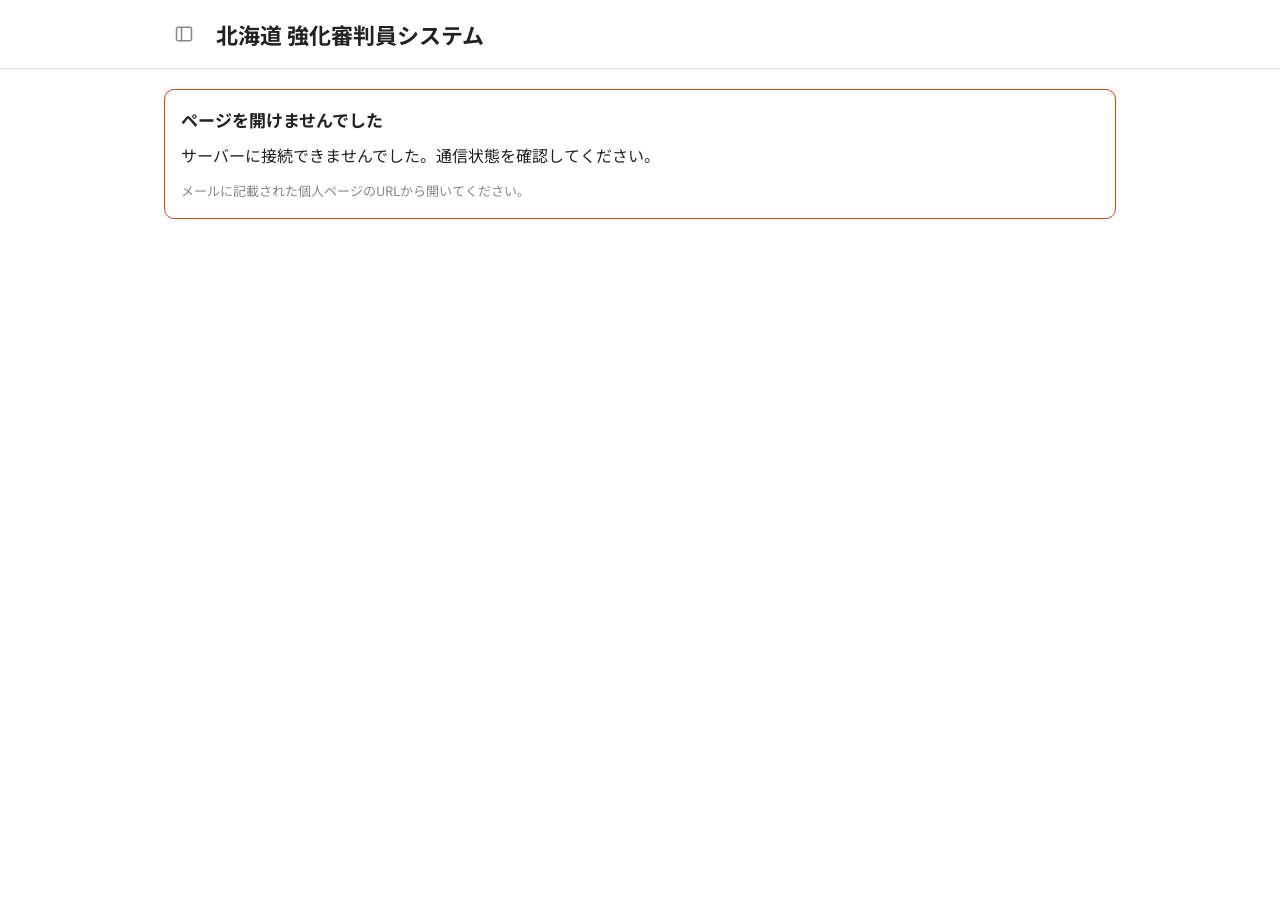
==== commit c5c2f1d9: "試合映像：キックオフ・後半開始の設定を右側に。PCでは左のメニューを隠すボタンを追加（状態は次回も保持） Co-Authored-By: Claude Opus 5.5 <noreply@anthro" ====
--- a/index.html
+++ b/index.html
@@ -16,6 +16,7 @@
   <aside class="side" id="side"></aside>
   <div class="wrap">
     <header class="head"><div class="head-in">
+      <button class="iconbtn navtoggle" id="navtoggle" onclick="navToggle()" aria-label="メニューを隠す・出す" title="メニューを隠す"><svg width="20" height="20" viewBox="0 0 24 24" fill="none" stroke="currentColor" stroke-width="1.8" stroke-linecap="round"><rect x="3" y="4" width="18" height="16" rx="2"/><path d="M9 4v16"/></svg></button>
       <button class="iconbtn back" id="back" aria-label="戻る">‹</button>
       <h1 id="title">北海道 強化審判員システム</h1>
       <div class="tools" id="tools"></div>
--- a/style.css
+++ b/style.css
@@ -320,3 +320,42 @@
   .actionbar .msg{min-width:0;font-size:12px;line-height:1.4}
   .actionbar .btn{padding:8px 12px;font-size:14px}
 }
+/* 映像の操作バー */
+.pbar{display:flex;gap:6px;flex-wrap:wrap;align-items:center;margin:8px 0}
+.pbar button{border:1px solid var(--line);background:#fff;border-radius:8px;min-height:44px;padding:6px 12px;font-size:14px;cursor:pointer;color:var(--ink);font-variant-numeric:tabular-nums}
+.pbar button:hover{border-color:var(--blue)}
+.pbar .play{min-width:92px;font-weight:700;color:var(--blue);border-color:var(--blue)}
+.pbar .rates{display:inline-flex;border:1px solid var(--line);border-radius:8px;overflow:hidden;margin-left:auto}
+.pbar .rates button{border:none;border-left:1px solid var(--line);border-radius:0}
+.pbar .rates button:first-child{border-left:none}
+.pbar .rates button.on{background:var(--blue);color:#fff;font-weight:700}
+@media (max-width:640px){.pbar>button{flex:1;padding:6px 4px}.pbar .rates{margin-left:0;width:100%}.pbar .rates button{flex:1}}
+/* 試合映像：映像と操作バーを画面の上に固定（スクロールしても消えない） */
+.pstick{position:sticky;top:65px;z-index:6;background:#fff;padding-top:2px}
+.pstick .pbar{margin:6px 0 10px}
+@media (max-width:899px){
+  .pstick{top:57px;margin:0 -16px;padding:0 16px;border-bottom:1px solid var(--line)}
+  .pstick .player{margin:0 -16px;width:auto;border-radius:0}
+  .pstick .pbar{gap:4px;margin:6px 0 8px}
+  .pstick .pbar button{min-height:38px;padding:4px 6px;font-size:13px}
+}
+@media (max-width:640px){.pstick .pbar .rates{width:auto;flex:1 1 100%}}
+@media (max-width:1100px){.vleft{display:contents}}
+/* 映像のページ（PC）：横幅いっぱい。映像は画面の高さに収まる範囲でできるだけ大きく。右に事例とコメント */
+body.wide main,body.wide .head-in{max-width:none}
+@media (min-width:1101px){
+  body.wide .vlayout{grid-template-columns:minmax(0,1fr) 400px;gap:24px;align-items:start}
+  body.wide .pstick{max-width:calc((100vh - 200px) * 16 / 9);margin:0 auto}
+  body.wide .vright{position:sticky;top:85px;max-height:calc(100vh - 105px);overflow-y:auto}
+  body.wide .vright .clist{max-height:none}
+}
+/* 左のメニューを隠すボタン（PCのみ） */
+.navtoggle{color:var(--gray);flex:none}
+.navtoggle:hover{color:var(--blue)}
+body.navhide .side{display:none}
+body.navhide .wrap{margin-left:0}
+body.navhide .actionbar{left:0}
+@media (max-width:899px){.navtoggle{display:none}}
+@media (min-width:900px){body.navhide .toast{margin-left:0}}
+/* 右の列のキックオフ設定はコンパクトに */
+.vright #marks .card{margin-bottom:12px}
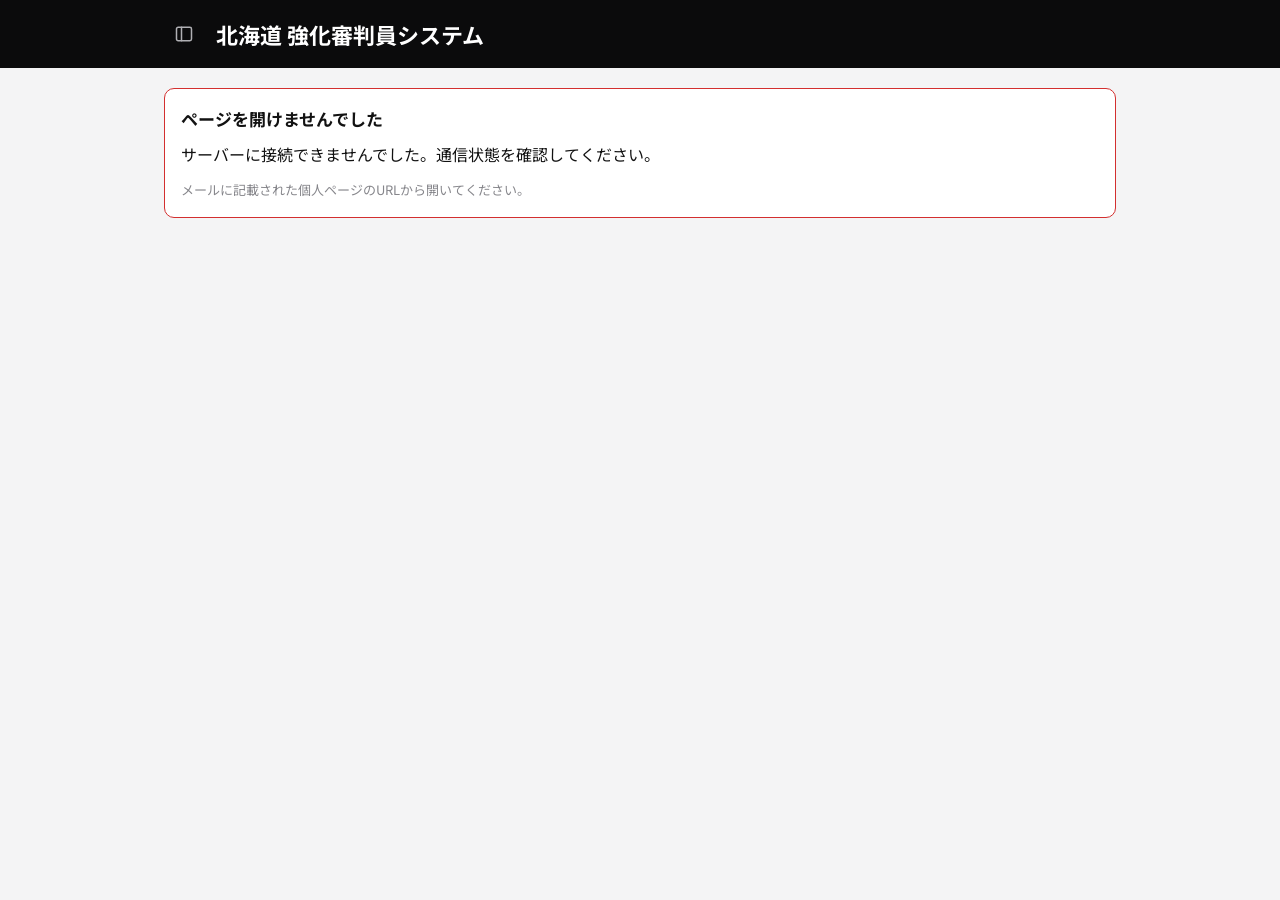
==== commit b561404d: "配色を審判テーマに：黒を基調に、主な操作はイエローカード、注意はレッドカード。左メニュー・見出し・下タブは黒、試合映像のページは暗い画面に Co-Authored-By: Claude Opus 5." ====
--- a/index.html
+++ b/index.html
@@ -5,12 +5,13 @@
   <meta name="viewport" content="width=device-width, initial-scale=1, viewport-fit=cover">
   <meta name="robots" content="noindex, nofollow">
   <meta name="referrer" content="no-referrer">
-  <meta name="theme-color" content="#FFFFFF">
+  <meta name="theme-color" content="#0B0B0C">
   <title>北海道 強化審判員システム</title>
   <link rel="preconnect" href="https://fonts.googleapis.com">
   <link href="https://fonts.googleapis.com/css2?family=Noto+Sans+JP:wght@400;500;700&display=swap" rel="stylesheet">
   <link rel="icon" href="data:,">
-  <link rel="stylesheet" href="style.css">
+  <!-- 更新したらすぐ反映されるよう、毎回最新のファイルを読む（ブラウザの古い控えを使わない） -->
+  <script>var V = Date.now(); document.write('<link rel="stylesheet" href="style.css?v=' + V + '">');</script>
 </head>
 <body>
   <aside class="side" id="side"></aside>
@@ -26,7 +27,6 @@
   <nav class="tabbar" id="tabbar"></nav>
   <div id="toast" class="toast" role="status"></div>
   <div id="modal" class="modal" hidden></div>
-  <script src="config.js"></script>
-  <script src="app.js"></script>
+  <script>document.write('<script src="config.js?v=' + V + '"><\/script><script src="app.js?v=' + V + '"><\/script>');</script>
 </body>
 </html>
--- a/style.css
+++ b/style.css
@@ -1,5 +1,8 @@
 :root{
-  --blue:#1976D2; --accent:#D84315; --pale:#E8F4FB; --ink:#222222; --gray:#888888; --line:#E0E0E0; --bg:#FFFFFF;
+  /* 審判のカラー：黒を基調に、イエローカード（主な操作・今いる場所）とレッドカード（注意・締切） */
+  --ink:#121212; --black:#0B0B0C; --black2:#1C1C1F; --yellow:#FFD400; --yellow2:#F0C400; --red:#D32F2F;
+  --gray:#86868B; --line:#E4E4E7; --bg:#F4F4F5; --card:#FFFFFF;
+  --blue:var(--ink); --accent:var(--red); --pale:#FFF7CC;
   --side:232px; --bar:60px;
 }
 *{box-sizing:border-box}
@@ -359,3 +362,119 @@
 @media (min-width:900px){body.navhide .toast{margin-left:0}}
 /* 右の列のキックオフ設定はコンパクトに */
 .vright #marks .card{margin-bottom:12px}
+/* 試合全体のバー（分かれた映像をつないだ全体） */
+.tl{margin:6px 0 0}
+.tl-track{position:relative;display:flex;height:22px;border-radius:6px;overflow:hidden;background:var(--line);cursor:pointer;gap:2px}
+.tl-seg{background:var(--pale);min-width:8px;display:flex;align-items:center;padding:0 6px;font-size:11px;color:var(--ink);white-space:nowrap;overflow:hidden}
+.tl-seg.on{color:var(--blue);font-weight:700;box-sizing:border-box;border:1px solid var(--blue)}
+.tl-track #tl-pos{position:absolute;top:0;bottom:0;width:3px;background:var(--accent);left:0;pointer-events:none}
+.tl-mark{position:absolute;top:0;bottom:0;width:2px;background:var(--blue);pointer-events:none}
+.tl-info{display:flex;gap:8px;margin-top:2px;font-variant-numeric:tabular-nums}
+
+/* ───── 審判テーマ ───── */
+body{background:var(--bg)}
+a{color:var(--ink);text-decoration:underline;text-decoration-color:var(--yellow);text-decoration-thickness:2px;text-underline-offset:3px}
+a.btn,a.li,a.navlink,a.todo,a.stat,a.step,.tabbar a,a.chip{text-decoration:none}
+.blue{color:var(--ink);font-weight:700}
+.red{color:var(--red)}
+.btn{border-color:var(--ink);color:var(--ink);background:var(--card)}
+.btn:hover{background:#F0F0F1}
+.btn.primary{background:var(--yellow);border-color:var(--yellow);color:var(--black);font-weight:700}
+.btn.primary:hover{background:var(--yellow2);border-color:var(--yellow2)}
+.btn.primary:disabled{background:var(--yellow)}
+.btn.danger{border-color:var(--red);color:var(--red)}
+.btn.ghost{border-color:transparent;background:transparent}
+.btn.ghost:hover{background:#ECECEE}
+/* 左のメニュー・見出し・下のタブは黒 */
+.side{background:var(--black);border-right:none}
+.side .brand{color:#fff;display:flex;gap:10px;align-items:center}
+.side .me{color:#9A9A9E;border-bottom-color:#26262A}
+.navgrp{color:#6E6E73;letter-spacing:.05em}
+.navlink{color:#D8D8DC}
+.navlink:hover{background:var(--black2);color:#fff}
+.navlink.on{background:var(--black2);color:var(--yellow);border-left-color:var(--yellow)}
+.navlink .pill.ng{background:var(--red);border-color:var(--red);color:#fff}
+.head{background:var(--black);border-bottom:none}
+.head h1{color:#fff}
+.head .iconbtn{color:#fff}
+.head .iconbtn:hover{background:var(--black2)}
+.head .navtoggle{color:#B0B0B4}
+.head .monthnav{border-color:#3A3A3F;background:var(--black2)}
+.head .monthnav span{color:#fff}
+.head .monthnav button{color:var(--yellow)}
+.head .monthnav button:disabled{color:#4A4A4F}
+.head select{background-color:var(--black2);color:#fff;border-color:#3A3A3F}
+.head .pill{background:var(--black2)}
+.tabbar{background:var(--black);border-top:none}
+.tabbar a{color:#8E8E93}
+.tabbar a.on{color:var(--yellow)}
+.tabbar .dot{background:var(--red)}
+/* カード・一覧は白、ページは薄いグレー */
+.card,.list,.li,.mcard,.stat,.tbl,.empty{background:var(--card)}
+.card.pale{background:var(--pale);border-color:#F3E3A0}
+.card.blue,.card.blue{border-color:var(--ink)}
+.empty{border-color:#D4D4D8}
+a.li:hover,button.li:hover,.citem:hover,.slotbtn:hover,tr.click:hover td{background:#FFFBE6}
+.li.me,tr.me td{background:var(--pale)}
+/* 選んだ状態は黒、強調は黄色 */
+.chip.on,.seg button.on,.scoregrid button.on,.secnav button.on,.pill.solid{background:var(--ink);border-color:var(--ink);color:#fff}
+.seg button.on.tri{background:var(--yellow);color:var(--black)}
+.seg button.on.x{background:#55555A}
+.pill.ok{background:var(--ink);border-color:var(--ink);color:var(--yellow)}
+.pill.ng{border-color:var(--red);color:var(--red)}
+.bar{background:#E4E4E7}
+.bar i{background:var(--yellow)}
+.stat.blue{background:var(--black);border-color:var(--black)}
+.stat.blue .k,.stat.blue .small{color:#A0A0A5}
+.stat.blue .v,.stat.blue .v small{color:var(--yellow)}
+.bigscore{color:var(--ink)}
+.date{border-color:#D4D4D8}
+.date .m,.date .w{color:var(--gray)}
+.date.sun .d,.date.sun .w{color:var(--red)}
+.date.sat .w{color:var(--ink)}
+.todo{border-color:var(--red);border-left:6px solid var(--red)}
+.todo .ic{background:var(--red)}
+.todo.done{border-color:var(--line);border-left-color:var(--yellow)}
+.todo.done .ic{background:var(--yellow);color:var(--black)}
+.step.on{background:var(--black)}
+.step.on .l,.step.on .n{color:var(--yellow)}
+.step.on .st{color:#C8C8CC}
+.step.done .st{color:var(--ink);font-weight:700}
+.mcard.dirty{border-color:var(--yellow);border-width:2px}
+.cand.on{border-color:var(--ink);background:var(--pale)}
+.cand .ans.o{color:var(--ink);border-color:var(--ink)}
+.cand .ans.t{color:var(--black);background:var(--yellow);border-color:var(--yellow)}
+.matrix td.a-o{background:var(--ink);color:#fff}
+.matrix td.a-t{background:var(--yellow);color:var(--black)}
+.ctime{color:var(--ink)}
+.actionbar{background:var(--black);border-top:none}
+.actionbar .msg{color:#C8C8CC}
+.actionbar .msg .blue,.actionbar .msg b{color:var(--yellow)}
+.actionbar .btn:not(.primary){background:transparent;color:#fff;border-color:#5A5A5F}
+input:focus,select:focus,textarea:focus{outline:2px solid var(--yellow);border-color:var(--ink)}
+input[type=checkbox]{accent-color:var(--ink)}
+.toast{background:var(--black);border-left:4px solid var(--yellow)}
+.toast.err{background:var(--red);border-left-color:#fff}
+.modal-box{background:var(--card)}
+
+/* 試合映像のページは暗い画面（分析室のように） */
+body.wide{--ink:#EDEDEF;--gray:#9A9A9F;--line:#2C2C31;--card:#17171A;--pale:#2A2614;--bg:#0B0B0C;background:var(--bg);color:var(--ink)}
+body.wide .card,body.wide .list,body.wide .li,body.wide .citem,body.wide .pstick,body.wide .tag,body.wide .pill,body.wide .chip,
+body.wide .seg,body.wide .seg button,body.wide input,body.wide select,body.wide textarea,body.wide .pbar button,body.wide .modal-box,body.wide .modal-head,body.wide .modal-foot{background-color:var(--card);color:var(--ink);border-color:var(--line)}
+body.wide .pbar .play{border-color:var(--yellow);color:var(--yellow)}
+body.wide .pbar .rates button.on,body.wide .chip.on,body.wide .seg button.on{background:var(--yellow);color:var(--black);border-color:var(--yellow)}
+body.wide .btn{background:transparent;color:var(--ink);border-color:#4A4A50}
+body.wide .btn.primary{background:var(--yellow);color:var(--black);border-color:var(--yellow)}
+body.wide .btn.ghost{border-color:transparent}
+body.wide .btn:hover,body.wide .citem:hover{background:#222226}
+body.wide .ctime,body.wide .blue{color:var(--yellow)}
+body.wide a{color:var(--ink)}
+body.wide [style*="background:var(--pale)"]{background:#1F1F23 !important}
+body.wide .tl-track{background:#2C2C31}
+body.wide .tl-seg{background:#232327;color:#C8C8CC}
+body.wide .tl-seg.on{border-color:var(--yellow);color:var(--yellow)}
+body.wide .tl-mark{background:var(--yellow)}
+body.wide .tl-track #tl-pos{background:var(--red)}
+body.wide .pstick{border-bottom-color:var(--line)}
+body.wide .player{background:#000}
+.secnav{background:var(--bg)}
